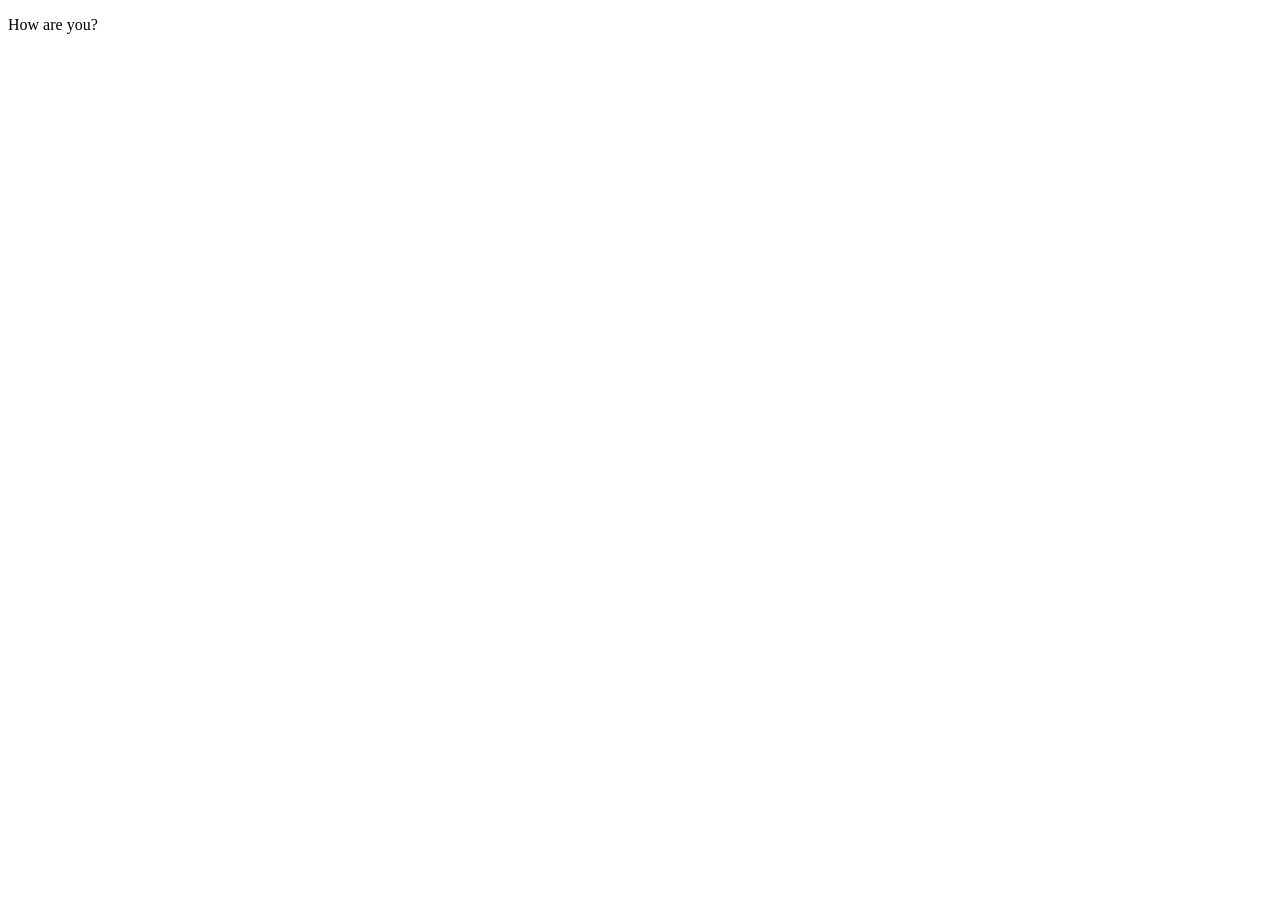
==== git/git_design.html @ db4cd6d7 "Rename git_design.txt to git_design.html" ====
<!DOCTYPE html>
<html lang="en">
<head>
  <meta charset="UTF-8">
  <title>Red Text</title>
  <link rel="stylesheet" href="style.css">
</head>
<body>
  <p class="red-text">How are you?</p>
</body>
</html>
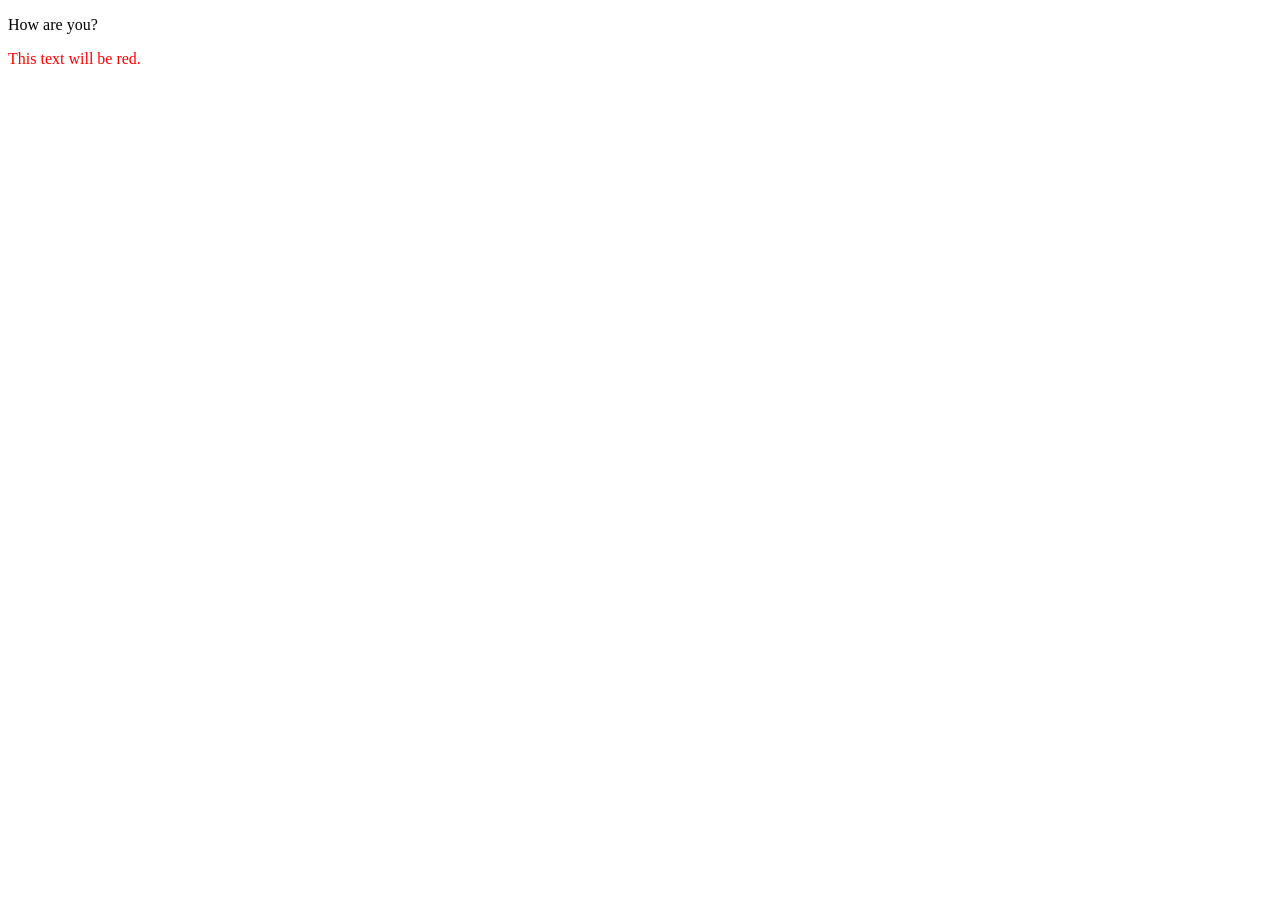
==== commit 665c2b83: "red text try" ====
--- a/git/git_design.html
+++ b/git/git_design.html
@@ -9,4 +9,5 @@
   <p class="red-text">How are you?</p>
 </body>
 </html>
+<p style="color: red;">This text will be red.</p>
 
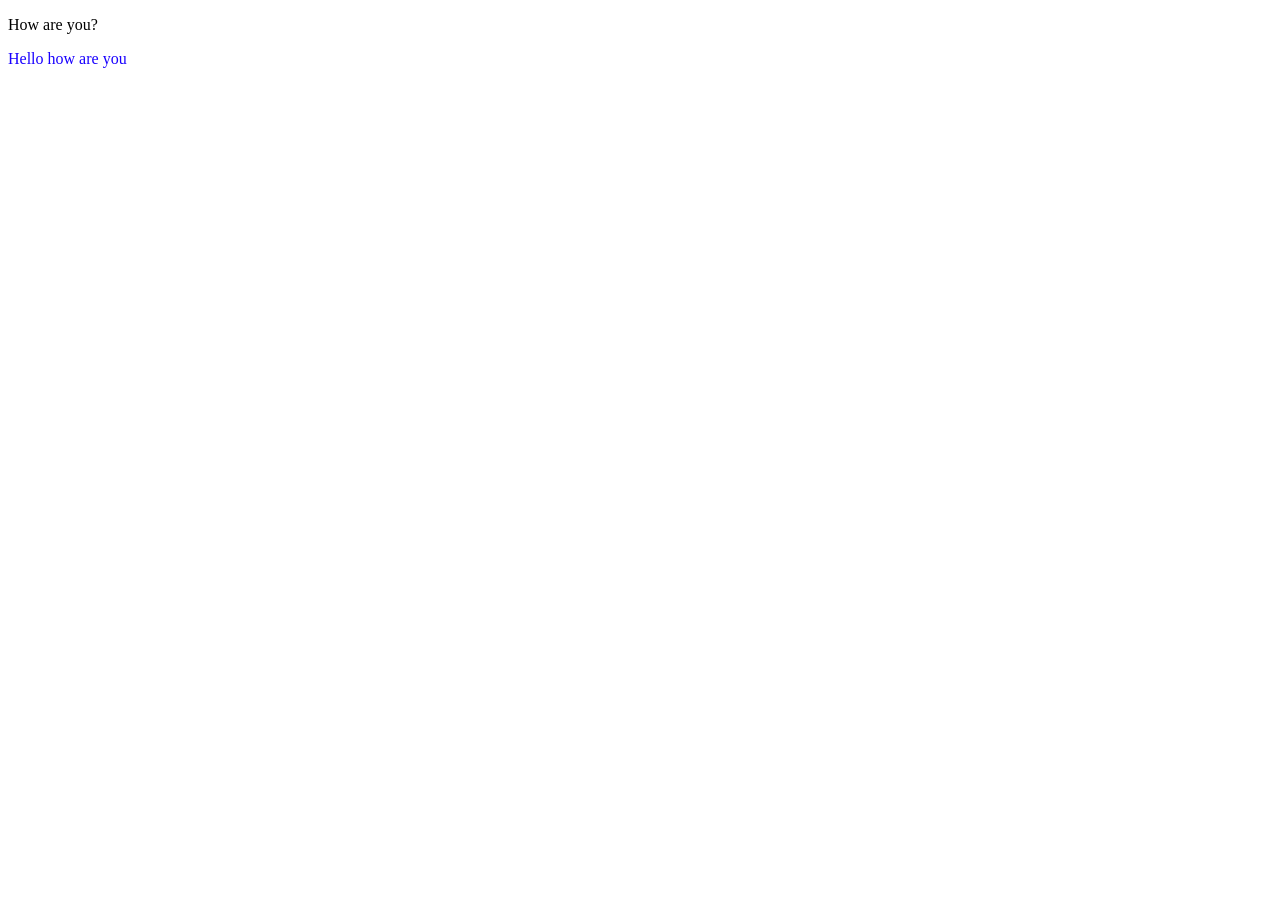
==== commit c9ff46b1: "blue  text try" ====
--- a/git/git_design.html
+++ b/git/git_design.html
@@ -9,5 +9,5 @@
   <p class="red-text">How are you?</p>
 </body>
 </html>
-<p style="color: red;">This text will be red.</p>
+<p style="color: rgb(25, 0, 255);">Hello how are you</p>
 
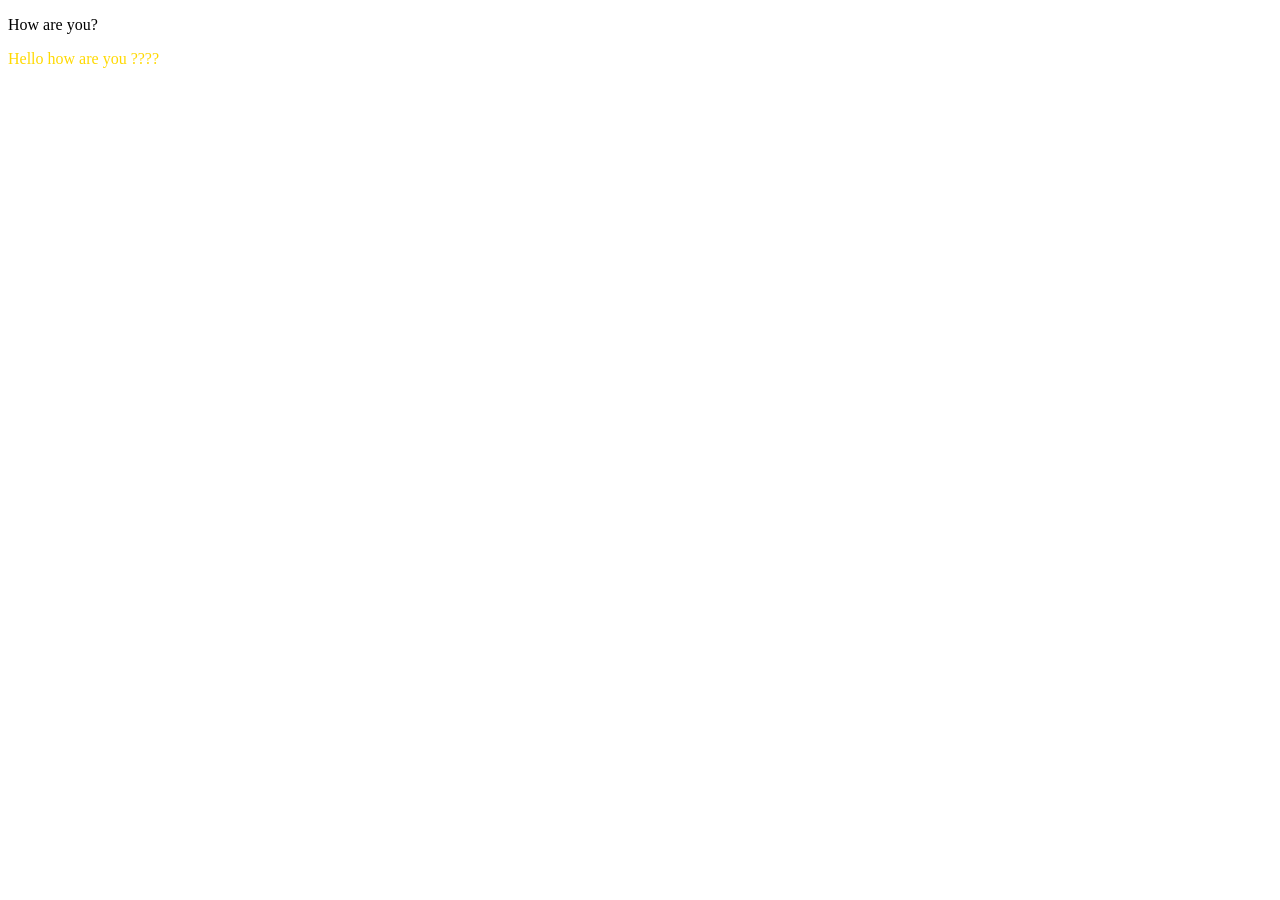
==== commit c5bf7572: "blue text try" ====
--- a/git/git_design.html
+++ b/git/git_design.html
@@ -9,5 +9,5 @@
   <p class="red-text">How are you?</p>
 </body>
 </html>
-<p style="color: rgb(25, 0, 255);">Hello how are you</p>
+<p style="color: rgb(255, 217, 0);">Hello how are you ????</p>
 
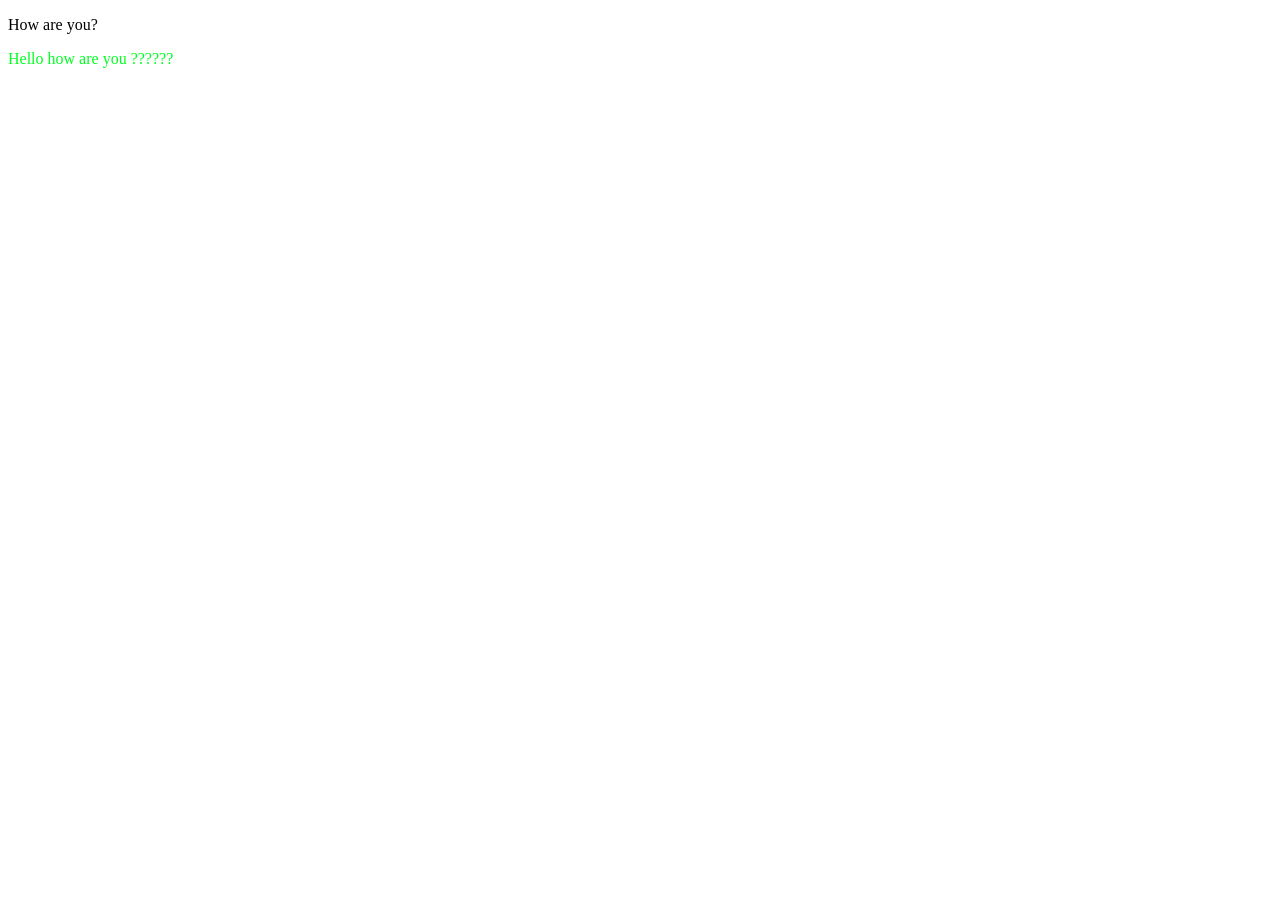
==== commit 2c2fcfe9: "Green text try" ====
--- a/git/git_design.html
+++ b/git/git_design.html
@@ -9,5 +9,5 @@
   <p class="red-text">How are you?</p>
 </body>
 </html>
-<p style="color: rgb(255, 217, 0);">Hello how are you ????</p>
+<p style="color: rgb(0, 255, 34);">Hello how are you ??????</p>
 
